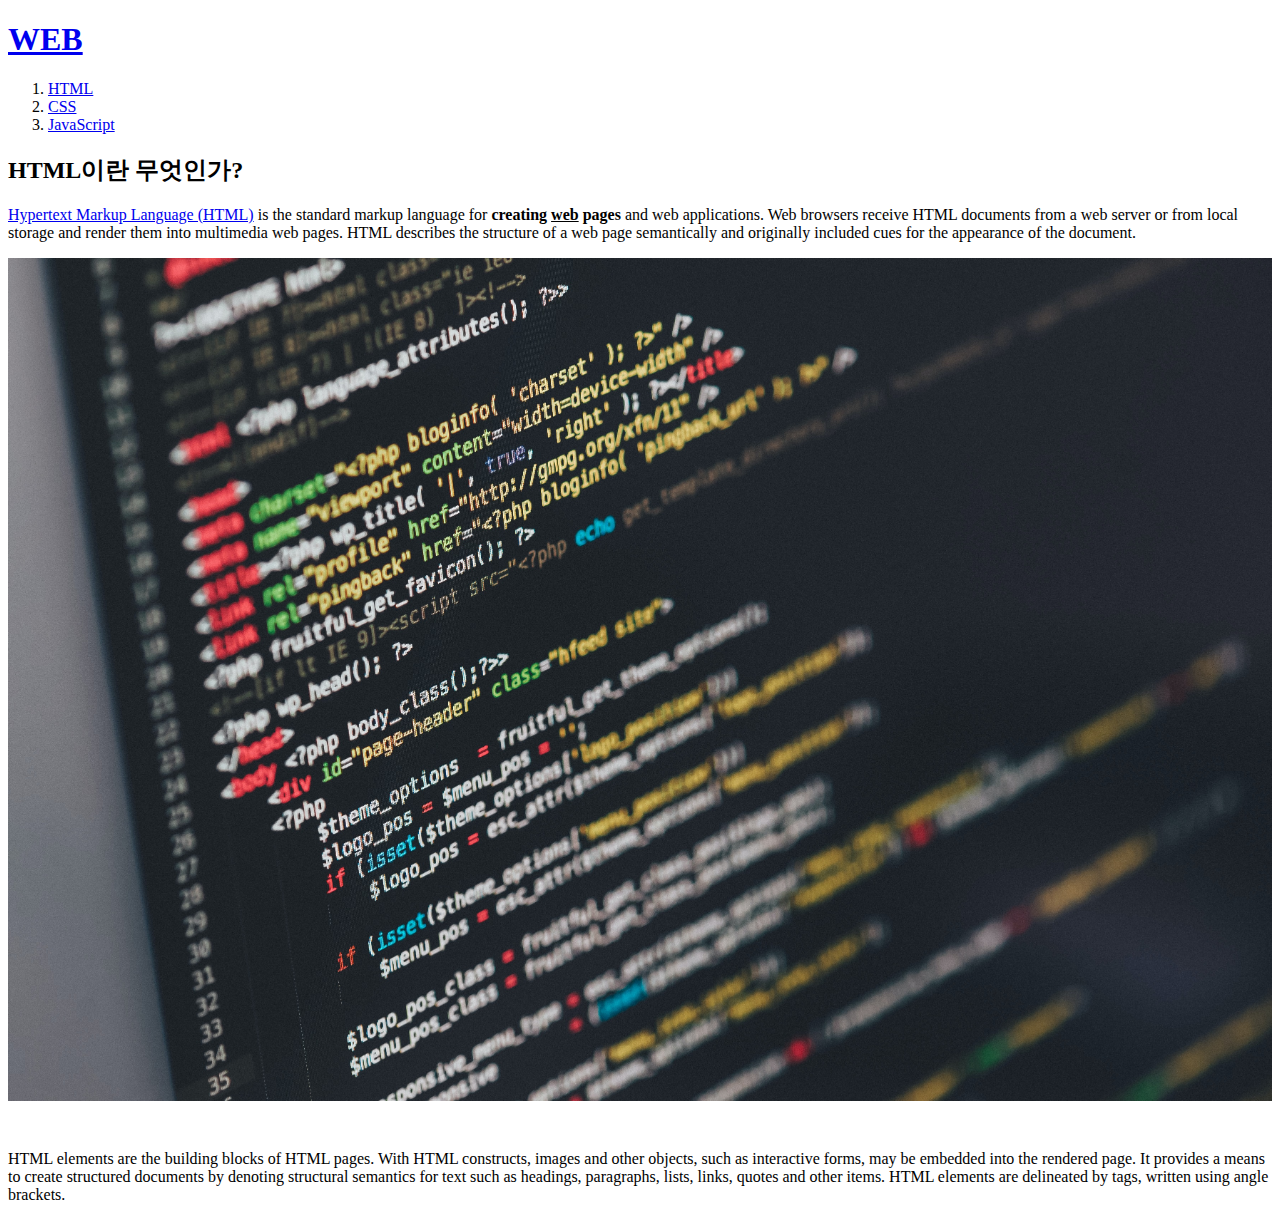
==== 1.html @ 7dfd19d4 "HTML Studies - v1.0" ====
<!doctype html>
<html>
<head>
    <title>WEB1 - html</title>
    <meta charset="utf-8">
</head>
<body>
    <h1><a href="index.html">WEB</a></h1>
    <ol>
        <li><a href="1.html">HTML</a><br></li>
        <li><a href="2.html">CSS</a><br></li>
        <li><a href="3.html">JavaScript</a><br></li>
    </ol>
    <h2>HTML이란 무엇인가?</h2>
    <p><a href="https://www.w3.org/TR/html5/" target="blank" title="html5 specification">
    Hypertext Markup Language (HTML)</a> is the standard markup language for
    <strong>creating <u>web</u> pages</strong> and web applications.
    Web browsers receive HTML documents from a web server or from local storage 
    and render them into multimedia web pages. 
    HTML describes the structure of a web page semantically 
    and originally included cues for the appearance of the document.</p> 
    <img src="coding.jpg" width="100%">
    <p style="margin-top:45px;">HTML elements are the building blocks of HTML pages. 
    With HTML constructs, images and other objects, such as interactive forms, 
    may be embedded into the rendered page. 
    It provides a means to create structured documents by denoting structural semantics 
    for text such as headings, paragraphs, lists, links, quotes and other items. 
    HTML elements are delineated by tags, written using angle brackets.</p>
 </body>
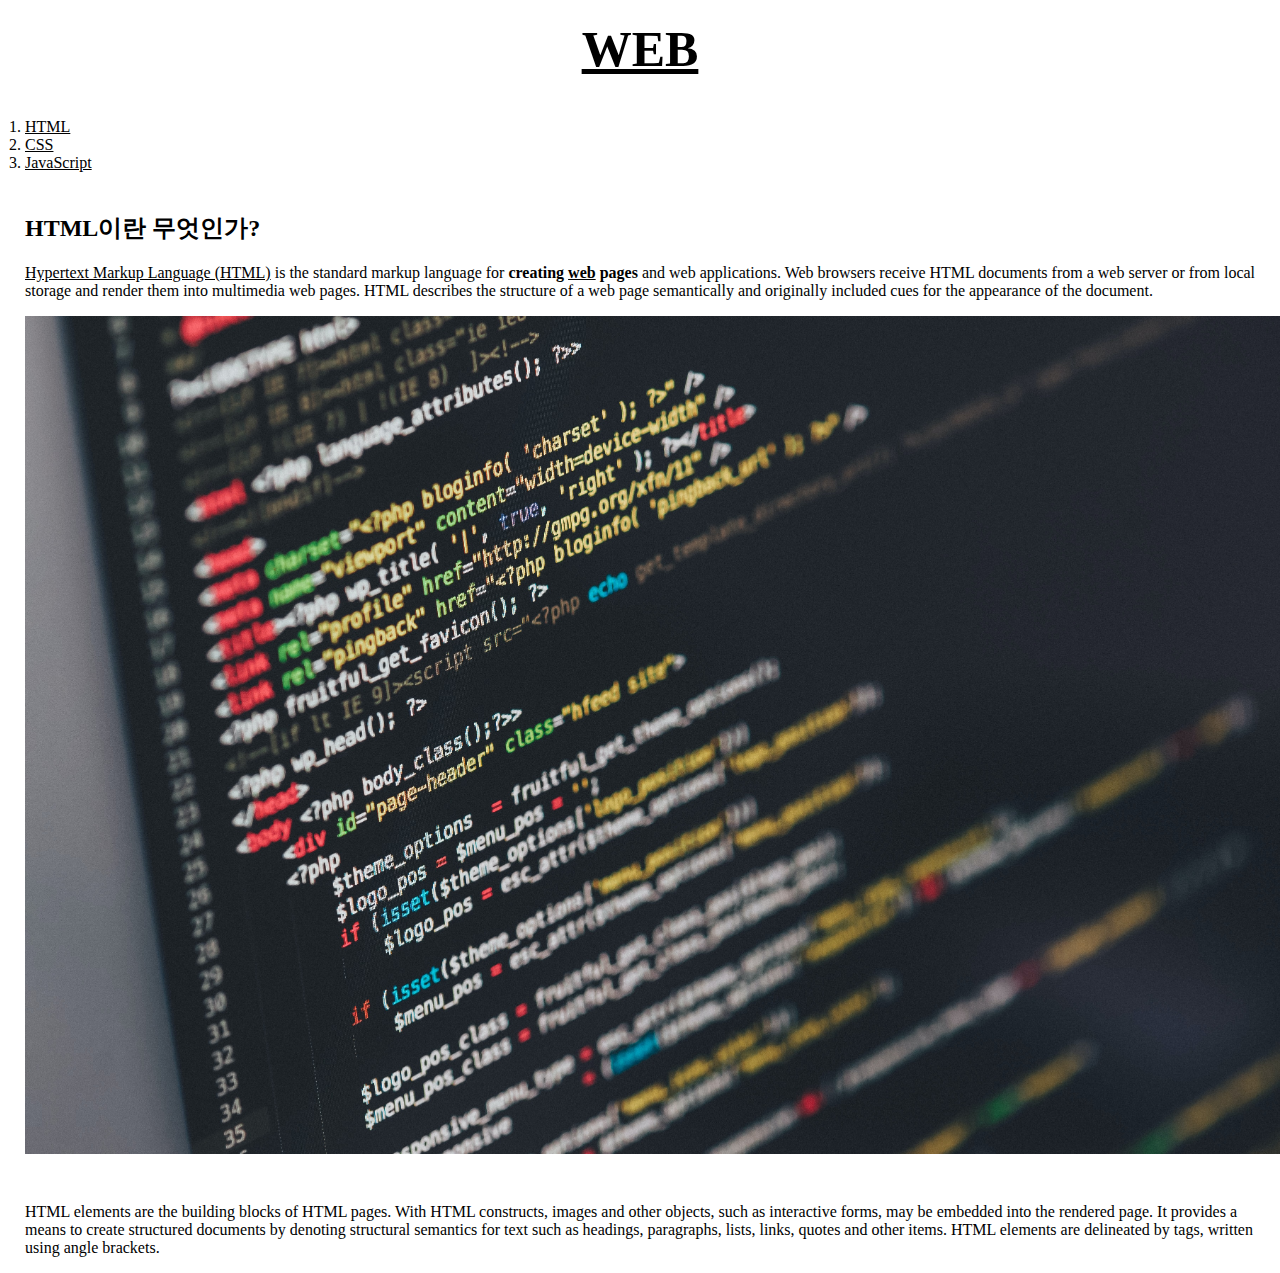
==== commit ee305cdd: "CSS Studies -v1.3" ====
--- a/1.html
+++ b/1.html
@@ -3,27 +3,54 @@
 <head>
     <title>WEB1 - html</title>
     <meta charset="utf-8">
+    <link rel="stylesheet" href="style.css">
 </head>
 <body>
     <h1><a href="index.html">WEB</a></h1>
-    <ol>
-        <li><a href="1.html">HTML</a><br></li>
-        <li><a href="2.html">CSS</a><br></li>
-        <li><a href="3.html">JavaScript</a><br></li>
-    </ol>
-    <h2>HTML이란 무엇인가?</h2>
-    <p><a href="https://www.w3.org/TR/html5/" target="blank" title="html5 specification">
-    Hypertext Markup Language (HTML)</a> is the standard markup language for
-    <strong>creating <u>web</u> pages</strong> and web applications.
-    Web browsers receive HTML documents from a web server or from local storage 
-    and render them into multimedia web pages. 
-    HTML describes the structure of a web page semantically 
-    and originally included cues for the appearance of the document.</p> 
-    <img src="coding.jpg" width="100%">
-    <p style="margin-top:45px;">HTML elements are the building blocks of HTML pages. 
-    With HTML constructs, images and other objects, such as interactive forms, 
-    may be embedded into the rendered page. 
-    It provides a means to create structured documents by denoting structural semantics 
-    for text such as headings, paragraphs, lists, links, quotes and other items. 
-    HTML elements are delineated by tags, written using angle brackets.</p>
+    <div id="grid">
+        <ol>
+            <li><a href="1.html">HTML</a><br></li>
+            <li><a href="2.html">CSS</a><br></li>
+            <li><a href="3.html">JavaScript</a><br></li>
+        </ol>
+        <div id="article">
+            <h2>HTML이란 무엇인가?</h2>
+            <p><a href="https://www.w3.org/TR/html5/" target="blank" title="html5 specification">
+            Hypertext Markup Language (HTML)</a> is the standard markup language for
+            <strong>creating <u>web</u> pages</strong> and web applications.
+            Web browsers receive HTML documents from a web server or from local storage 
+            and render them into multimedia web pages. 
+            HTML describes the structure of a web page semantically 
+            and originally included cues for the appearance of the document.</p> 
+            <img src="coding.jpg" width="100%">
+            <p style="margin-top:45px;">HTML elements are the building blocks of HTML pages. 
+            With HTML constructs, images and other objects, such as interactive forms, 
+            may be embedded into the rendered page. 
+            It provides a means to create structured documents by denoting structural semantics 
+            for text such as headings, paragraphs, lists, links, quotes and other items. 
+            HTML elements are delineated by tags, written using angle brackets.
+            </p>
+        </div>        
+    </div>
+    <p>
+        <div id="disqus_thread"></div>
+<script>
+    /**
+    *  RECOMMENDED CONFIGURATION VARIABLES: EDIT AND UNCOMMENT THE SECTION BELOW TO INSERT DYNAMIC VALUES FROM YOUR PLATFORM OR CMS.
+    *  LEARN WHY DEFINING THESE VARIABLES IS IMPORTANT: https://disqus.com/admin/universalcode/#configuration-variables    */
+    /*
+    var disqus_config = function () {
+    this.page.url = PAGE_URL;  // Replace PAGE_URL with your page's canonical URL variable
+    this.page.identifier = PAGE_IDENTIFIER; // Replace PAGE_IDENTIFIER with your page's unique identifier variable
+    };
+    */
+    (function() { // DON'T EDIT BELOW THIS LINE
+    var d = document, s = d.createElement('script');
+    s.src = 'https://web1-rvh81rrv58.disqus.com/embed.js';
+    s.setAttribute('data-timestamp', +new Date());
+    (d.head || d.body).appendChild(s);
+    })();
+</script>
+<noscript>Please enable JavaScript to view the <a href="https://disqus.com/?ref_noscript">comments powered by Disqus.</a></noscript>
+    </p>
  </body>--- a/style.css
+++ b/style.css
@@ -0,0 +1,46 @@
+body{
+    margin: 0;
+}
+a {
+    color:black;
+}
+#active {
+    color:red;
+}
+.saw {
+    color:gray;
+}
+h1{
+    font-size: 50px;
+    text-align: center;
+    border-bottom: 1px solid gray;
+    margin: 0;
+    padding: 20px;
+}
+ol{
+    border-right: 1px solid gray;
+    width: 100px;
+    margin: 0;
+    padding: 20px;            
+}
+#grid{
+    display: grid;
+    grid-template-columns: 150px 1fr;    
+}
+#grid ol{
+    padding-left: 25px;
+}
+#grid #article{
+    padding-left: 25px;
+}
+@media(max-width: 1600px){
+    #grid{
+        display: block;            
+    }
+    ol{
+    border-right: none;
+    }
+    h1{           
+    border-bottom: none;
+    }
+}